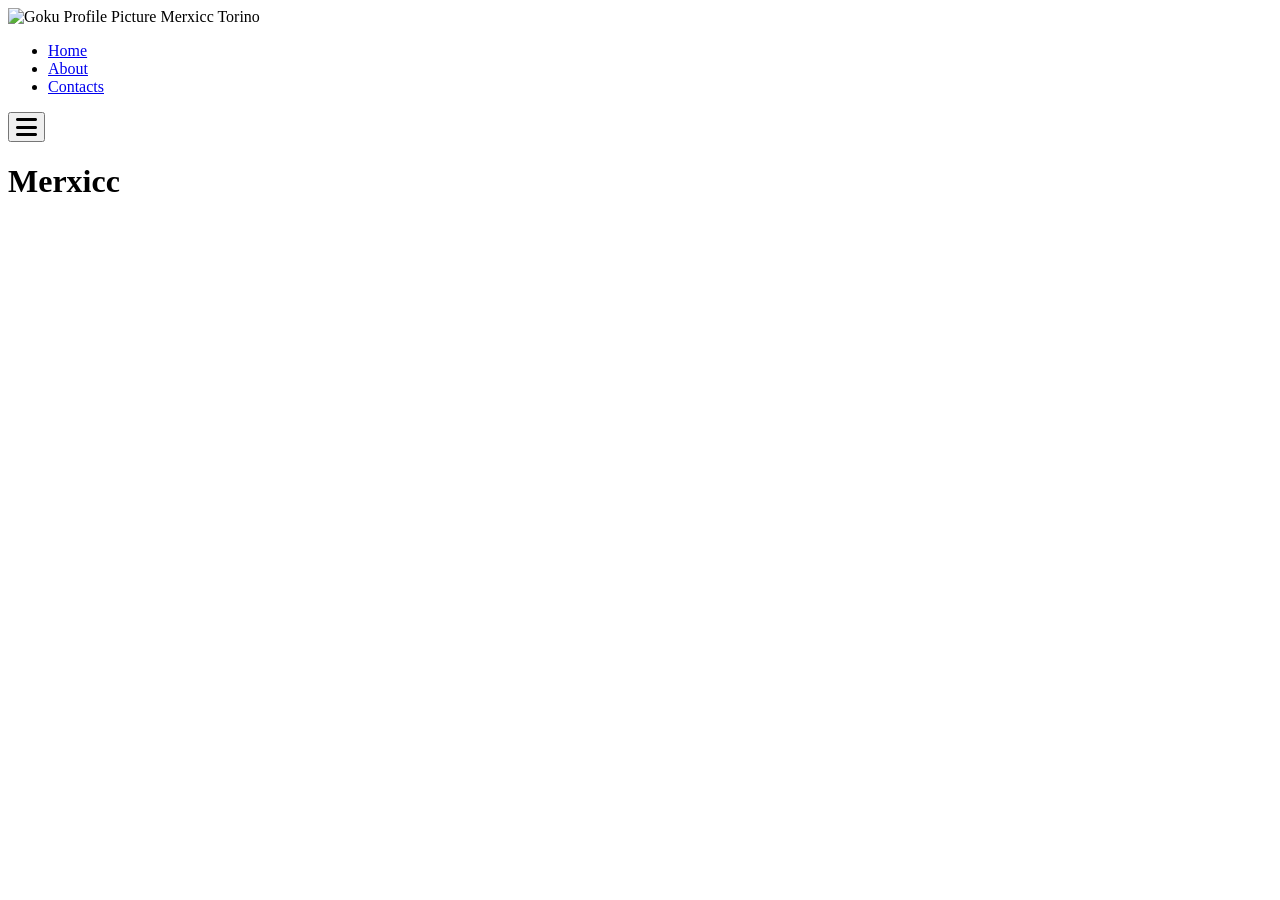
==== index.html @ bc17610d "update index.html" ====
<!DOCTYPE html>
<html>

<head>
        <meta charset="UTF-8">
        <meta name="viewport" content="width=device-width, initial-scale=1">
        
        <!-- Sources -->
        <link rel="stylesheet" href="https://cdnjs.cloudflare.com/ajax/libs/font-awesome/6.0.0/css/all.min.css">
        
        <link rel="icon" href="">
        
        <!-- Styles -->
        <link rel="stylesheet" href="src/styles/base.css">
        <link rel="stylesheet" href="src/styles/components.css">
        <link rel="stylesheet" href="src/styles/layout.css">
        <title>merxicc.com</title>
</head>

<body>
        <nav class="side-bar">
                <div id="profile" class="profile-tab">
                        <img src="public/assets/icons/profile-picture.jpg" alt="Goku Profile Picture" class="goku">
                        <span class="real-name">Merxicc Torino</span>
                </div>
                
                <div class="sidebar-links">
                        <ul>
                                <li><a href="index.html" class="active">Home</a></li>
                                <li><a href="#" class="active">About</a></li>
                                <li><a href="contacts.html" class="active">Contacts</a></li>
                        </ul>
                </div>
        </nav>
        
        <div class="main-wrapper">
                <header>
                        <nav>
                                <button id="side-btn" class="nav-button" onclick="myFunc(event)">
                                        <i id="side-nav" class="fa-solid fa-bars side-nav-btn" style="font-size: 24px; cursor: pointer;"></i>
                                </button>
                        </nav>
                        <h1 class="title">Merxicc</h1>
                </header>
                <main class="main-container">
                        <section></section>
                        <article></article>
                        <aside></aside>
                </main>
                <footer></footer>
        </div>
        
        <script src="/src/scripts/main.js"></script>
</body>

</html>
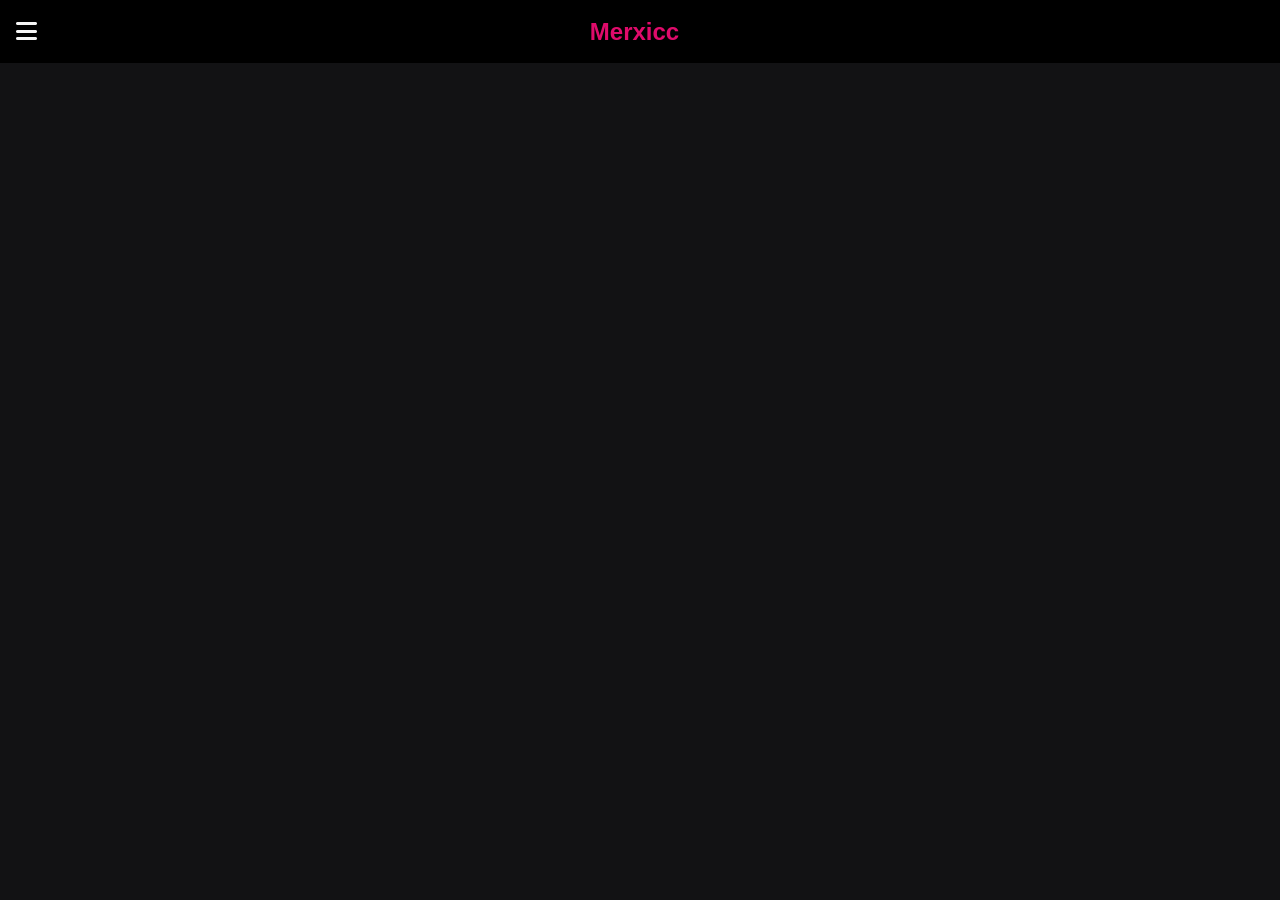
==== commit 5d40b006: "update" ====
--- a/index.html
+++ b/index.html
@@ -14,10 +14,17 @@
         <link rel="stylesheet" href="src/styles/base.css">
         <link rel="stylesheet" href="src/styles/components.css">
         <link rel="stylesheet" href="src/styles/layout.css">
+        <link rel="stylesheet" href="src/styles/loading.css">
         <title>merxicc.com</title>
 </head>
 
 <body>
+<div class="preloader">
+    <div class="loader-box">
+        <h1 class="welcome-text">WELCOME</h1>
+        <div class="loading-bar"></div>
+    </div>
+</div>
         <nav class="side-bar">
                 <div id="profile" class="profile-tab">
                         <img src="public/assets/icons/profile-picture.jpg" alt="Goku Profile Picture" class="goku">
@@ -26,9 +33,9 @@
                 
                 <div class="sidebar-links">
                         <ul>
-                                <li><a href="index.html" class="active">Home</a></li>
-                                <li><a href="#" class="active">About</a></li>
-                                <li><a href="contacts.html" class="active">Contacts</a></li>
+                                <li><a href="index.html" class="active"><span class="tabs">Home</span></a></li>
+                                <li><a href="about.html" class="active"><span class="tabs">About</span></a></li>
+                                <li><a href="contacts.html" class="active"><span class="tabs">Contacts</span></a></li>
                         </ul>
                 </div>
         </nav>
@@ -50,7 +57,7 @@
                 <footer></footer>
         </div>
         
-        <script src="/src/scripts/main.js"></script>
+        <script src="src/scripts/main.js"></script>
 </body>
 
 </html>
--- a/src/styles/base.css
+++ b/src/styles/base.css
@@ -0,0 +1,25 @@
+*,
+*::before,
+*::after {
+    margin: 0;
+    padding: 0;
+    box-sizing: border-box;
+}
+
+html, body {
+    background-color: #121214;
+    width: 100%;
+    min-height: 100vh;
+    overflow-x: hidden;
+    overflow-y: auto;
+    position: relative;
+    font-family: sans-serif;
+}
+
+/* Base Link Reset */
+a {
+    text-decoration: none;
+    color: inherit;
+    -webkit-tap-highlight-color: transparent;
+    outline: none;
+}
--- a/src/styles/components.css
+++ b/src/styles/components.css
@@ -0,0 +1,145 @@
+/* =========================================================
+   PROFILE COMPONENT (INSIDE SIDEBAR)
+   ========================================================= */
+.profile-tab {
+    display: flex;
+    flex-direction: row;
+    align-items: center;
+    width: 100%;
+    margin-bottom: 20px;
+    padding: 10px 15px;
+    border: 1px solid #000000;
+    border-radius: 12px;
+    box-shadow: 0 4px 6px -1px rgba(0, 0, 0, 0.5), 0 2px 4px -1px rgba(224, 11, 107, 0.2);
+    background-color: #121212;
+    cursor: pointer;
+    transition: all 0.2s cubic-bezier(0.4, 0, 0.2, 1);
+    
+    .goku {
+        width: 35px;
+        height: 35px;
+        border-radius: 12px;
+        margin-right: 12px;
+        object-fit: cover;
+    }
+    
+    .real-name {
+        font-size: 16px;
+        font-weight: bold;
+        color: #ffffff; /* Solid white text */
+        transition: all 0.2s ease;
+    }
+    
+    /* Hover state: Card turns white, text turns solid black */
+    &:hover {
+        background: #ffffff;
+        transform: translateY(-2px);
+        box-shadow: 0 10px 15px -3px rgba(0, 0, 0, 0.4), 0 4px 6px -2px rgba(0, 0, 0, 0.2);
+        
+        .real-name {
+            color: #000000; /* Solid black */
+        }
+    }
+
+    /* Click state: Snaps down */
+    &:active {
+        transform: translateY(2px) scale(0.98);
+        box-shadow: 0 2px 4px 0 rgba(0, 0, 0, 0.6);
+        transition: all 0.05s ease;
+    }
+}
+
+/* =========================================================
+   NAVIGATION LINKS COMPONENT (INSIDE SIDEBAR)
+   ========================================================= */
+.sidebar-links {
+    width: 100%;
+    
+    ul {
+        width: 100%;
+        list-style: none;
+        display: flex;
+        flex-direction: column;
+    }
+}
+
+.side-bar li {
+    margin-bottom: 10px;
+    width: 100%;
+    
+    a {
+        display: block;
+        padding: 15px 0 15px 12px;
+        width: 100%;
+        font-size: 20px;
+        font-weight: bold;
+        background: #121212; /* Clean dark background */
+        color: #ffffff; /* Solid white text */
+        border-left: 12px solid #e00b6b; /* Solid magenta bar */
+        border-radius: 12px;
+        text-align: left;
+        box-shadow: 0 4px 6px -1px rgba(0, 0, 0, 0.5), 0 2px 4px -1px rgba(224, 11, 107, 0.2);
+        transition: all 0.2s cubic-bezier(0.4, 0, 0.2, 1);
+        
+        &:hover {
+            background: #ffffff;
+            color: #000000;
+            border-color: #000000;
+            transform: translateY(-2px); /* Lifts upward */
+            box-shadow: 0 10px 15px -3px rgba(0, 0, 0, 0.5), 0 4px 6px -2px rgba(0, 0, 0, 0.3);
+            padding-left: 18px; 
+        }
+        
+        &:active {
+            background: #e00b6b;
+            color: #ffffff;
+            border-color: #ffffff;
+            transform: translateY(3px) scale(0.97); /* Flattens downward */
+            box-shadow: 0 1px 3px 0 rgba(0, 0, 0, 0.8);
+            padding-left: 14px;
+            transition: all 0.05s ease;
+        }
+    }
+}
+
+
+/* =========================================================
+   HEADER INTERACTION BUTTONS & LOGOS
+   ========================================================= */
+header .nav-button {
+    background: none;
+    border: none;
+    display: inline-flex;
+    align-items: center;
+    justify-content: center;
+}
+
+header .side-nav-btn {
+    font-size: 32px;
+    cursor: pointer;
+    color: whitesmoke;
+    transition: all 0.2s ease;
+    
+    &:active {
+        transform: scale(0.9);
+        color: #e00b6b; /* Solid magenta accent on active menu button */
+    }
+}
+
+.title {
+    color: #e00b6b; /* Clean solid magenta title */
+    flex-grow: 1;
+    text-align: center;
+    margin-right: 32px;
+    font-weight: bold;
+    font-size: 24px;
+}
+/* =========================================================
+   MULTI-PAGE LOADER BYPASS HELPER
+   ========================================================= */
+.main-wrapper.no-loader {
+    filter: none !important;
+    opacity: 1 !important;
+    animation: none !important;
+}
+
--- a/src/styles/layout.css
+++ b/src/styles/layout.css
@@ -0,0 +1,57 @@
+/* SIDEBAR CONTAINER */
+.side-bar {
+    background-color: #121214;
+    width: 75vw;
+    height: 100vh;
+    position: fixed;
+    top: 0;
+    left: 0;
+    display: flex;
+    flex-direction: column;
+    align-items: center;
+    z-index: 10;
+    transform: translateX(-100%);
+    transition: transform 0.3s ease-out;
+    padding: 20px 15px;
+}
+
+/* MAIN BODY CONTAINER WRAPPER */
+.main-wrapper {
+    width: 100%;
+    height: 100vh;
+    min-height: 100vh;
+    transition: transform 0.3s ease-out;
+    filter: blur(20px);
+    opacity: 0;
+    animation: revealPortfolio 1s ease-out 3s forwards;
+}
+
+/* TOP NAVIGATION HEADER */
+header {
+    background-color: black;
+    width: 100%;
+    height: 7vh;
+    align-items: center;
+    display: flex;
+    border: 1px solid black;
+    position: relative;
+    padding: 0 15px;
+}
+
+/* MASTER SIDEBAR TRIGGER STATES */
+body.menu-open {
+    overflow: hidden;
+    height: 100vh;
+
+    .side-bar {
+        transform: translateX(0);
+        height: 100vh;
+    }
+    
+    .main-wrapper {
+        overflow: hidden;
+        height: 100vh;
+        opacity: 0.5;
+        transform: translateX(75vw);
+    }
+}
--- a/src/styles/loading.css
+++ b/src/styles/loading.css
@@ -0,0 +1,46 @@
+.preloader {
+    position: fixed;
+    top: 0;
+    left: 0;
+    width: 100%;
+    height: 100vh;
+    background: #000000;
+    display: flex;
+    justify-content: center;
+    align-items: center;
+    z-index: 9999;
+    animation: hidePreloader 0.5s ease-in-out 3s forwards;
+}
+
+.loader-box {
+    text-align: center;
+}
+
+.welcome-text {
+    font-size: 3rem;
+    letter-spacing: 5px;
+    margin-bottom: 15px;
+    color: #ffffff; /* FORCE TEXT WHITE */
+}
+
+.loading-bar {
+    width: 0;
+    height: 4px;
+    background: #e00b6b; /* Matched your magenta theme */
+    animation: fillBar 2.5s ease-in-out forwards;
+}
+
+@keyframes fillBar {
+    0% { width: 0; }
+    100% { width: 250px; }
+}
+
+@keyframes hidePreloader {
+    0% { opacity: 1; visibility: visible; }
+    100% { opacity: 0; visibility: hidden; pointer-events: none; }
+}
+
+@keyframes revealPortfolio {
+    0% { filter: blur(20px); opacity: 0; }
+    100% { filter: blur(0); opacity: 1; }
+}
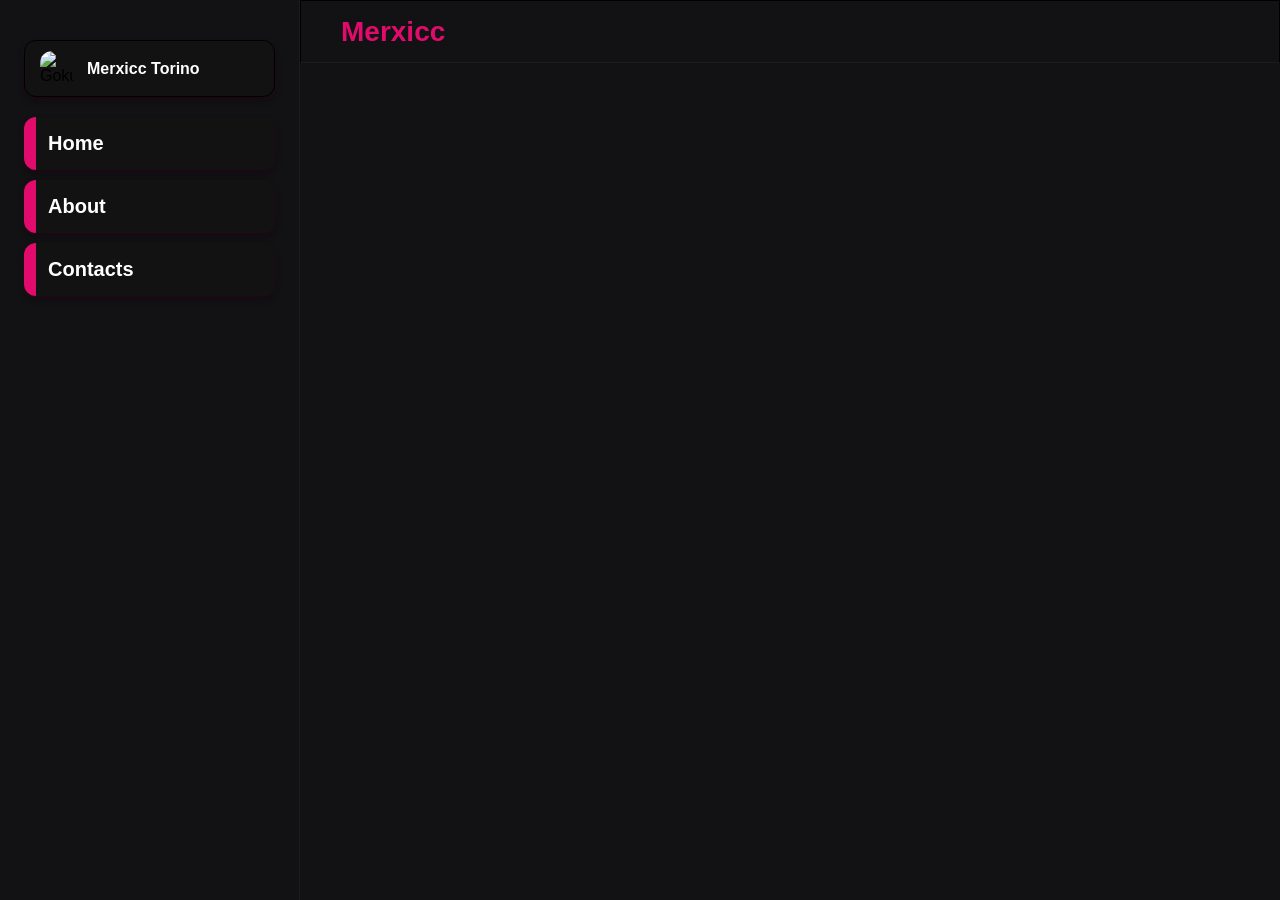
==== commit d43dd686: "update" ====
--- a/index.html
+++ b/index.html
@@ -15,16 +15,21 @@
         <link rel="stylesheet" href="src/styles/components.css">
         <link rel="stylesheet" href="src/styles/layout.css">
         <link rel="stylesheet" href="src/styles/loading.css">
+        <link rel="stylesheet" href="src/styles/compatible.css">
         <title>merxicc.com</title>
 </head>
 
 <body>
 <div class="preloader">
     <div class="loader-box">
-        <h1 class="welcome-text">WELCOME</h1>
+        <i class="fa-solid fa-triangle-exclamation warning-icon"></i>
+        
+        <h1 class="welcome-text">WELCOME, KINGINAMO</h1>
+        <span class="under-dev">UnderDevelopment</span>
         <div class="loading-bar"></div>
     </div>
 </div>
+
         <nav class="side-bar">
                 <div id="profile" class="profile-tab">
                         <img src="public/assets/icons/profile-picture.jpg" alt="Goku Profile Picture" class="goku">
--- a/src/styles/layout.css
+++ b/src/styles/layout.css
@@ -54,4 +54,9 @@
         opacity: 0.5;
         transform: translateX(75vw);
     }
+    header, 
+    .main-container,
+    footer {
+        filter: blur(2px);
+        transition: filter 0.3s ease-out; /* Makes the blur turn on smoothly */
 }
--- a/src/styles/loading.css
+++ b/src/styles/loading.css
@@ -14,21 +14,40 @@
 
 .loader-box {
     text-align: center;
+    display: flex;
+    flex-direction: column;
+    align-items: center;
+    justify-content: center;
+}
+
+.warning-icon {
+    font-size: 3.5rem;
+    color: #e00b6b;         /* Sharp magenta icon */
+    margin-bottom: 10px;
 }
 
 .welcome-text {
     font-size: 3rem;
     letter-spacing: 5px;
-    margin-bottom: 15px;
-    color: #ffffff; /* FORCE TEXT WHITE */
+    margin-bottom: 8px;
+    color: #ffffff;         /* Crisp white text */
+}
+
+.under-dev {
+    font-size: 1.2rem;
+    letter-spacing: 2px;
+    color: #a0a0a5;         /* Clean, subtle gray so it sits nicely under the title */
+    margin-bottom: 25px;    /* Pushes the loading bar down slightly */
+    font-weight: 500;
 }
 
 .loading-bar {
     width: 0;
     height: 4px;
-    background: #e00b6b; /* Matched your magenta theme */
+    background: #e00b6b;
     animation: fillBar 2.5s ease-in-out forwards;
 }
+
 
 @keyframes fillBar {
     0% { width: 0; }
--- a/src/styles/compatible.css
+++ b/src/styles/compatible.css
@@ -0,0 +1,64 @@
+@media screen and (min-width: 1024px) {
+
+    html, body {
+        overflow-x: hidden;
+        overflow-y: auto;
+    }
+
+    body.menu-open {
+        overflow: auto;
+        height: auto;
+    }
+
+    /* nav bar */
+    .side-bar {
+        transform: translateX(0) !important;
+        width: 300px;
+        height: 100vh;
+        position: fixed;
+        top: 0;
+        left: 0;
+        border-right: 1px solid #1c1c1f;
+        padding: 40px 24px;
+    }
+
+    .main-wrapper {
+        width: calc(100% - 300px);
+        margin-left: 300px;
+        opacity: 1 !important;
+        transform: none !important;
+        transition: none;
+    }
+
+    header #side-btn {
+        display: none !important;
+    }
+
+    header {
+        height: 7vh;
+        padding: 0 40px;
+        background-color: transparent;
+        border-bottom: 1px solid #1c1c1f;
+    }
+
+    .title {
+        text-align: left;
+        margin-right: 0;
+        font-size: 28px;
+    }
+
+    /* main-container */
+    .main-container {
+        display: grid;
+        grid-template-columns: 2fr 1fr;
+        gap: 30px;
+        padding: 40px;
+        max-width: 1400px;
+        margin: 0 auto;
+    }
+
+    body.menu-open .main-wrapper {
+        opacity: 1 !important;
+        transform: none !important;
+    }
+}
